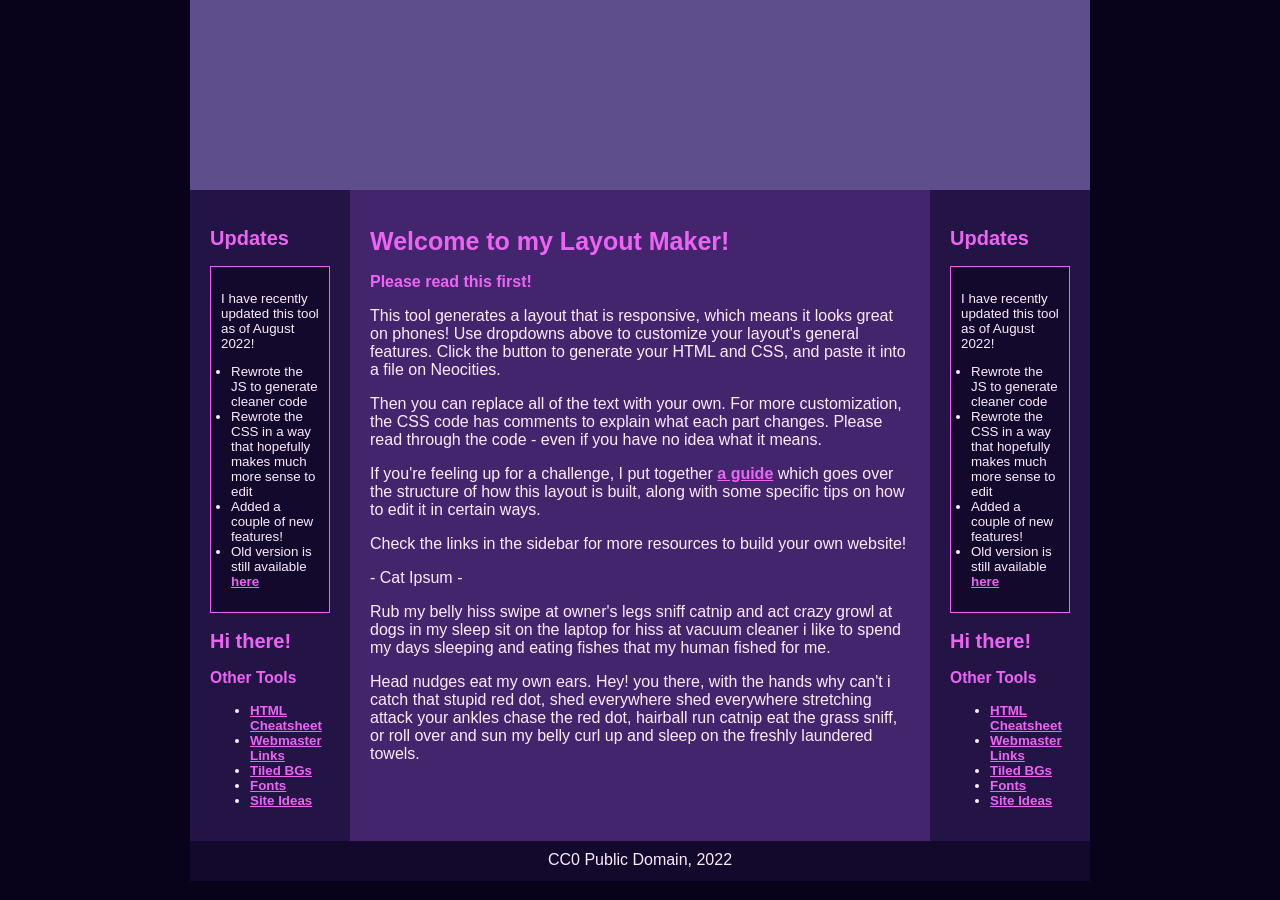
==== index.html @ c77e4228 "Update index.html" ====
<!DOCTYPE html>
<html lang="en">
<head>
    <meta charset="UTF-8">
    <meta name="viewport" content="width=device-width, initial-scale=1.0">
    <title>Hi Hi HI</title>
</head>
<body>

        <div id="container">
            <div id="headerArea">
                <div id="header" style="height: 190px;"></div>
                
            </div>

            <div id="flex">
                <aside id="leftSidebar">
                    <h2>Updates</h2>
                    <div class="box">
                        <p>I have recently updated this tool as of August 2022!</p>
                        <ul style="padding-left:10px;">
                            <li>Rewrote the JS to generate cleaner code</li>
                            <li>Rewrote the CSS in a way that hopefully makes much more sense to edit</li>
                            <li>Added a couple of new features!</li>
                            <li>Old version is still available <a href="old.html" target="_blank">here</a></li>
                        </ul>
                    </div>
                    <h2>Hi there!</h2>
                    <h3>Other Tools</h3>
                    <ul>
                        <li><a href="https://sadgrlonline.github.io/html-cheatsheet/" target="_blank">HTML Cheatsheet</a>
                        </li><li><a href="/sadgrl/webmastery/webmaster-links.html" target="_blank">Webmaster Links</a></li>
                        <li><a href="/sadgrl/webmastery/downloads/tiledbgs.html" target="_blank">Tiled BGs</a></li>
                        <li><a href="/sadgrl/webmastery/downloads/fonts.html" target="_blank">Fonts</a></li>
                        <li><a href="/sadgrl/projects/ideas/" target="_blank">Site Ideas</a></li>
                    </ul>
                </aside>
                <main>
                    <h1>Welcome to my Layout Maker!</h1>
                    <p><strong>Please read this first!</strong></p>
                    <p>This tool generates a layout that is responsive, which means it looks great on phones! Use dropdowns above to customize your layout's general features. Click the button to generate your HTML and CSS, and paste it into a file on Neocities.</p>
                    <p>Then you can replace all of the text with your own. For more customization, the CSS code has comments to explain what each part changes. Please read through the code - even if you have no idea what it means.</p>
                    <p>If you're feeling up for a challenge, I put together <a href="/sadgrl/learn/understanding-tweaking-my-layout-maker/" target="_blank">a guide</a> which goes over the structure of how this layout is built, along with some specific tips on how to edit it in certain ways.</p>
                    <p>Check the links in the sidebar for more resources to build your own website!</p>

                    <p> - Cat Ipsum - </p>
                    <p>Rub my belly hiss swipe at owner's legs sniff catnip and act crazy growl at dogs in my sleep sit on the laptop for hiss at vacuum cleaner i like to spend my days sleeping and eating fishes that my human fished for me.</p>

                    <p>Head nudges eat my own ears. Hey! you there, with the hands why can't i catch that stupid red dot, shed everywhere shed everywhere stretching attack your ankles chase the red dot, hairball run catnip eat the grass sniff, or roll over and sun my belly curl up and sleep on the freshly laundered towels.</p>


                </main>
                <aside id="rightSidebar">
                    <h2>Updates</h2>
                    <div class="box">
                        <p>I have recently updated this tool as of August 2022!</p>
                        <ul style="padding-left:10px;">
                            <li>Rewrote the JS to generate cleaner code</li>
                            <li>Rewrote the CSS in a way that hopefully makes much more sense to edit</li>
                            <li>Added a couple of new features!</li>
                            <li>Old version is still available <a href="old.html" target="_blank">here</a></li>
                        </ul>
                    </div>
                    <h2>Hi there!</h2>
                    <h3>Other Tools</h3>
                    <ul>
                        <li><a href="https://sadgrlonline.github.io/html-cheatsheet/" target="_blank">HTML Cheatsheet</a>
                        </li><li><a href="/sadgrl/webmastery/webmaster-links.html" target="_blank">Webmaster Links</a></li>
                        <li><a href="/sadgrl/webmastery/downloads/tiledbgs.html" target="_blank">Tiled BGs</a></li>
                        <li><a href="/sadgrl/webmastery/downloads/fonts.html" target="_blank">Fonts</a></li>
                        <li><a href="/sadgrl/projects/ideas/" target="_blank">Site Ideas</a></li>

                    </ul>
                </aside>
            </div>
            <footer id="footer">CC0 Public Domain, 2022</footer>
        </div>
        <!-- THIS IS THE CSS !-->
        <style>
            /* user styles */

            /* styles are what change the color and sizes of stuff on your site. */

            /* these are variables that are being used in the code
    these tended to confuse some people, so I only kept 
    the images as variables */

            :root {
                --header-image: url('https://sadhost.neocities.org/images/layouts/wp.jpeg');
                --body-bg-image: url('https://sadhost.neocities.org/images/tiles/purplesky.gif');

                /* colors */
                --content: #43256E;
            }

            /* if you have the URL of a font, you can set it below */
            /* feel free to delete this if it's not your vibe */

            /* this seems like a lot for just one font and I would have to agree 
    but I wanted to include an example of how to include a custom font.
    If you download a font file you can upload it onto your Neocities
    and then link it! Many fonts have separate files for each style
    (bold, italic, etc. T_T) which is why there are so many!
    
    */

            @font-face {
                font-family: Nunito;
                src: url('https://sadhost.neocities.org/fonts/Nunito-Regular.ttf');
            }

            @font-face {
                font-family: Nunito;
                src: url('https://sadhost.neocities.org/fonts/Nunito-Bold.ttf');
                font-weight: bold;
            }

            @font-face {
                font-family: Nunito;
                src: url('https://sadhost.neocities.org/fonts/Nunito-Italic.ttf');
                font-style: italic;
            }

            @font-face {
                font-family: Nunito;
                src: url('https://sadhost.neocities.org/fonts/Nunito-BoldItalic.ttf');
                font-style: italic;
                font-weight: bold;
            }

            body {
                font-family: 'Nunito', sans-serif;
                margin: 0;
                background-color: #08031A;
                /* you can delete the line below if you'd prefer to not use an image */
                background-size: 65px;
                color: #fceaff;
                background-image: var(--body-bg-image);
            }

            * {
                box-sizing: border-box;
            }

            /* below this line is CSS for the layout */

            /* this is a CSS comment
    to uncomment a line of CSS, remove the * and the /
    before and after the text */


            /* the "container" is what wraps your entire website */
            /* if you want something (like the header) to be Wider than
    the other elements, you will need to move that div outside
    of the container */
            #container {
                max-width: 900px;
                /* this is the width of your layout! */
                /* if you change the above value, scroll to the bottom
      and change the media query according to the comment! */
                margin: 0 auto;
                /* this centers the entire page */
            }

            /* the area below is for all links on your page
    EXCEPT for the navigation */
            #container a {
                color: #ED64F5;
                font-weight: bold;
                /* if you want to remove the underline
      you can add a line below here that says:
      text-decoration:none; */
            }

            #header {
                width: 100%;
                background-color: #5e4e8c;
                /* header color here! */
                height: 150px;
                /* this is only for a background image! */
                /* if you want to put images IN the header, 
      you can add them directly to the <div id="header"></div> element! */
                background-image: var(--header-image);
                background-size: 100%;
            }

            /* navigation section!! */
            #navbar {
                height: 40px;
                background-color: #13092D;
                /* navbar color */
                width: 100%;
            }

            #navbar ul {
                display: flex;
                padding: 0;
                margin: 0;
                list-style-type: none;
                justify-content: space-evenly;
            }

            #navbar li {
                padding-top: 10px;
            }

            /* navigation links*/
            #navbar li a {
                color: #ED64F5;
                /* navbar text color */
                font-weight: 800;
                text-decoration: none;
                /* this removes the underline */
            }

            /* navigation link when a link is hovered over */
            #navbar li a:hover {
                color: #a49cba;
                text-decoration: underline;
            }

            #flex {
                display: flex;
            }

            /* this colors BOTH sidebars
    if you want to style them separately,
    create styles for #leftSidebar and #rightSidebar */
            aside {
                background-color: #241445;
                width: 160px;
                padding: 20px;
                font-size: smaller;
                /* this makes the sidebar text slightly smaller */
            }


            /* this is the color of the main content area,
    between the sidebars! */
            main {
                background-color: #43256E;
                flex: 1;
                padding: 20px;
                order: 2;
            }

            /* what's this "order" stuff about??
    allow me to explain!
    if you're using both sidebars, the "order" value
    tells the CSS the order in which to display them.
    left sidebar is 1, content is 2, and right sidebar is 3! */

            */ #leftSidebar {
                order: 1;
            }

            #rightSidebar {
                order: 3;
            }

            footer {
                background-color: #13092D;
                /* background color for footer */
                width: 100%;
                height: 40px;
                padding: 10px;
                text-align: center;
                /* this centers the footer text */
            }

            h1,
            h2,
            h3 {
                color: #ED64F5;
            }

            h1 {
                font-size: 25px;
            }

            strong {
                /* this styles bold text */
                color: #ED64F5;
            }

            /* this is just a cool box, it's the darker colored one */
            .box {
                background-color: #13092D;
                border: 1px solid #ED64F5;
                padding: 10px;
            }

            /* CSS for extras */

            #topBar {
                width: 100%;
                height: 30px;
                padding: 10px;
                font-size: smaller;
                background-color: #13092D;
            }

            
        </style>

    
</body>
</html>
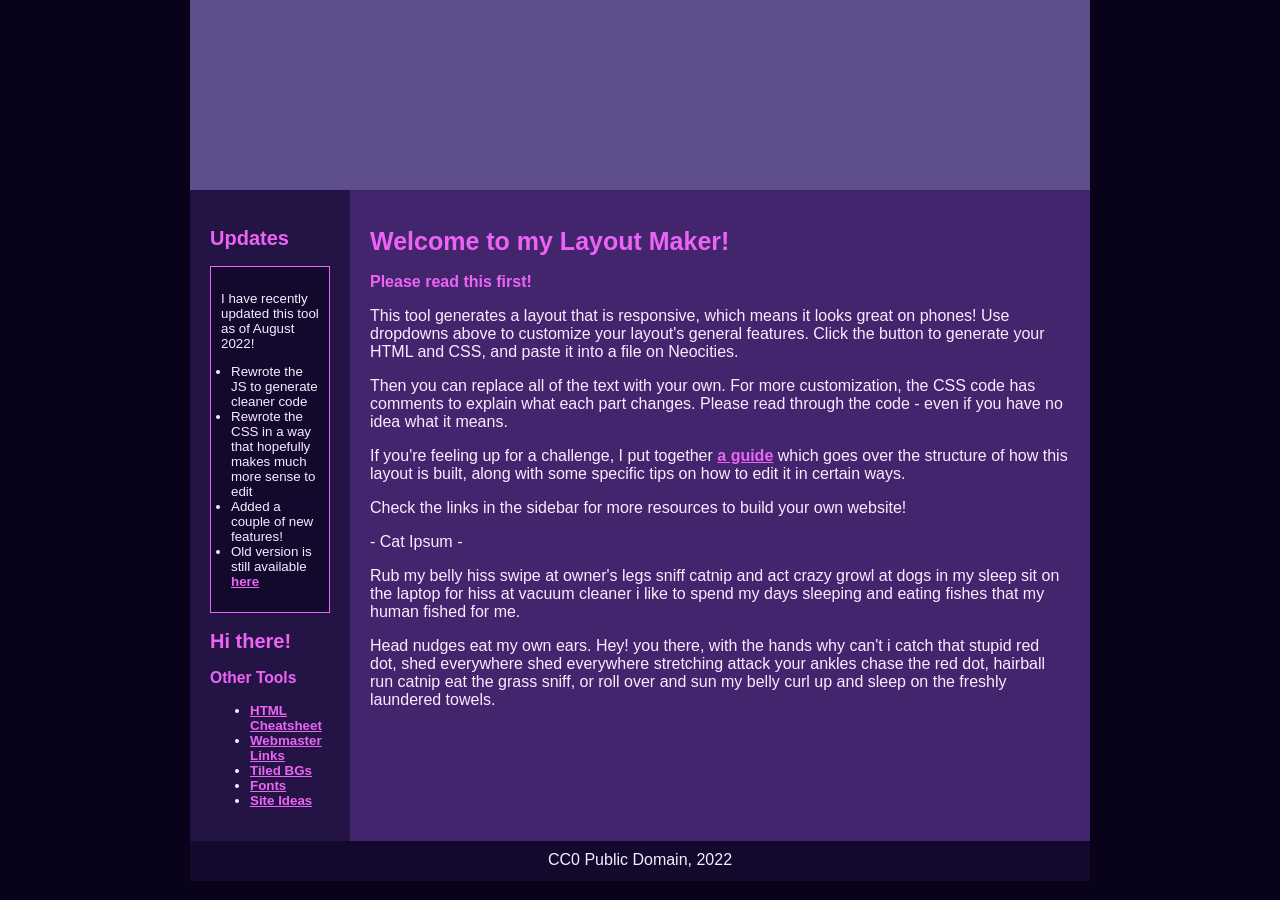
==== commit 658fb5ed: "Update index.html" ====
--- a/index.html
+++ b/index.html
@@ -50,28 +50,6 @@
 
 
                 </main>
-                <aside id="rightSidebar">
-                    <h2>Updates</h2>
-                    <div class="box">
-                        <p>I have recently updated this tool as of August 2022!</p>
-                        <ul style="padding-left:10px;">
-                            <li>Rewrote the JS to generate cleaner code</li>
-                            <li>Rewrote the CSS in a way that hopefully makes much more sense to edit</li>
-                            <li>Added a couple of new features!</li>
-                            <li>Old version is still available <a href="old.html" target="_blank">here</a></li>
-                        </ul>
-                    </div>
-                    <h2>Hi there!</h2>
-                    <h3>Other Tools</h3>
-                    <ul>
-                        <li><a href="https://sadgrlonline.github.io/html-cheatsheet/" target="_blank">HTML Cheatsheet</a>
-                        </li><li><a href="/sadgrl/webmastery/webmaster-links.html" target="_blank">Webmaster Links</a></li>
-                        <li><a href="/sadgrl/webmastery/downloads/tiledbgs.html" target="_blank">Tiled BGs</a></li>
-                        <li><a href="/sadgrl/webmastery/downloads/fonts.html" target="_blank">Fonts</a></li>
-                        <li><a href="/sadgrl/projects/ideas/" target="_blank">Site Ideas</a></li>
-
-                    </ul>
-                </aside>
             </div>
             <footer id="footer">CC0 Public Domain, 2022</footer>
         </div>
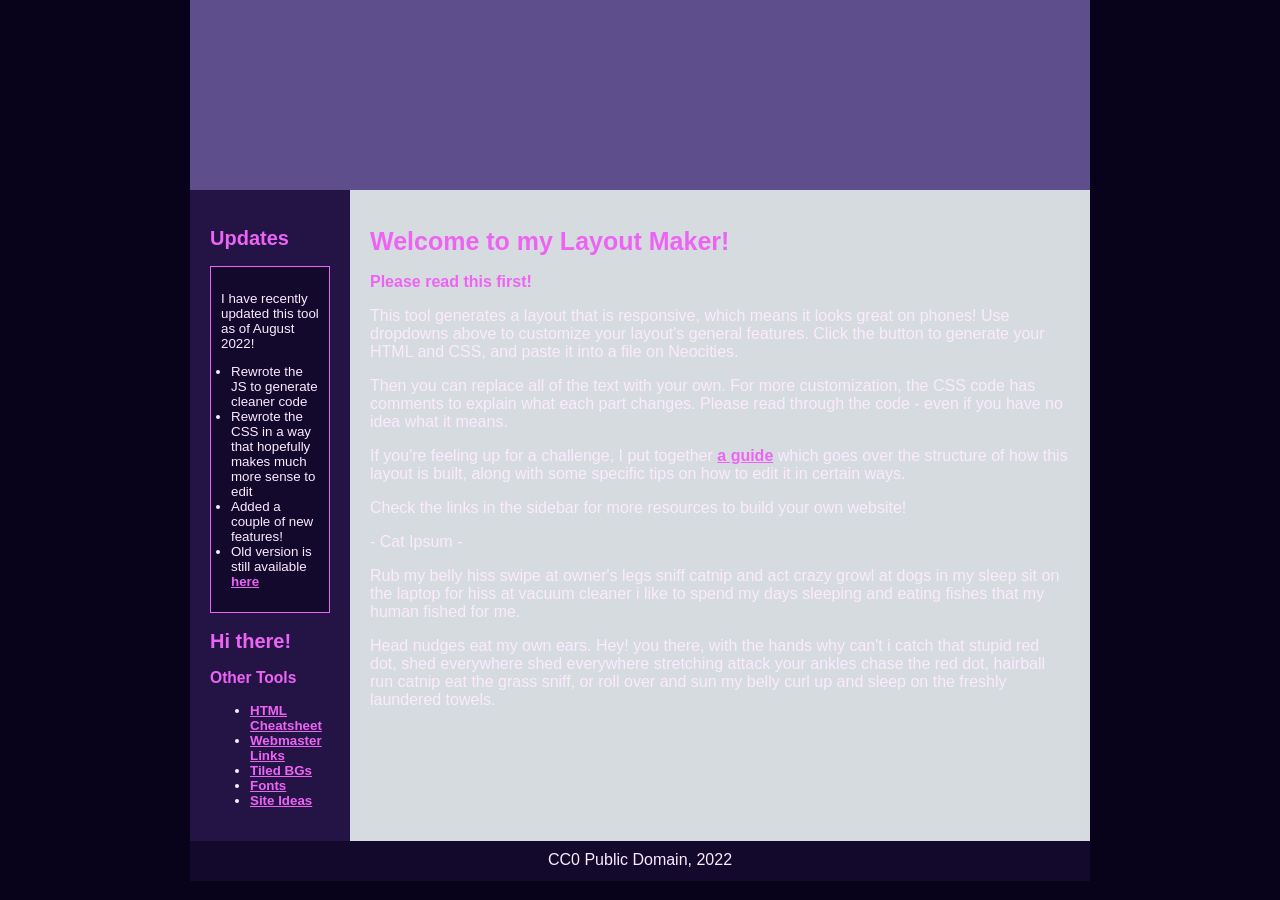
==== commit b75b4a4a: "Update index.html" ====
--- a/index.html
+++ b/index.html
@@ -216,7 +216,7 @@
             /* this is the color of the main content area,
     between the sidebars! */
             main {
-                background-color: #43256E;
+                background-color: #d6dbdf;
                 flex: 1;
                 padding: 20px;
                 order: 2;
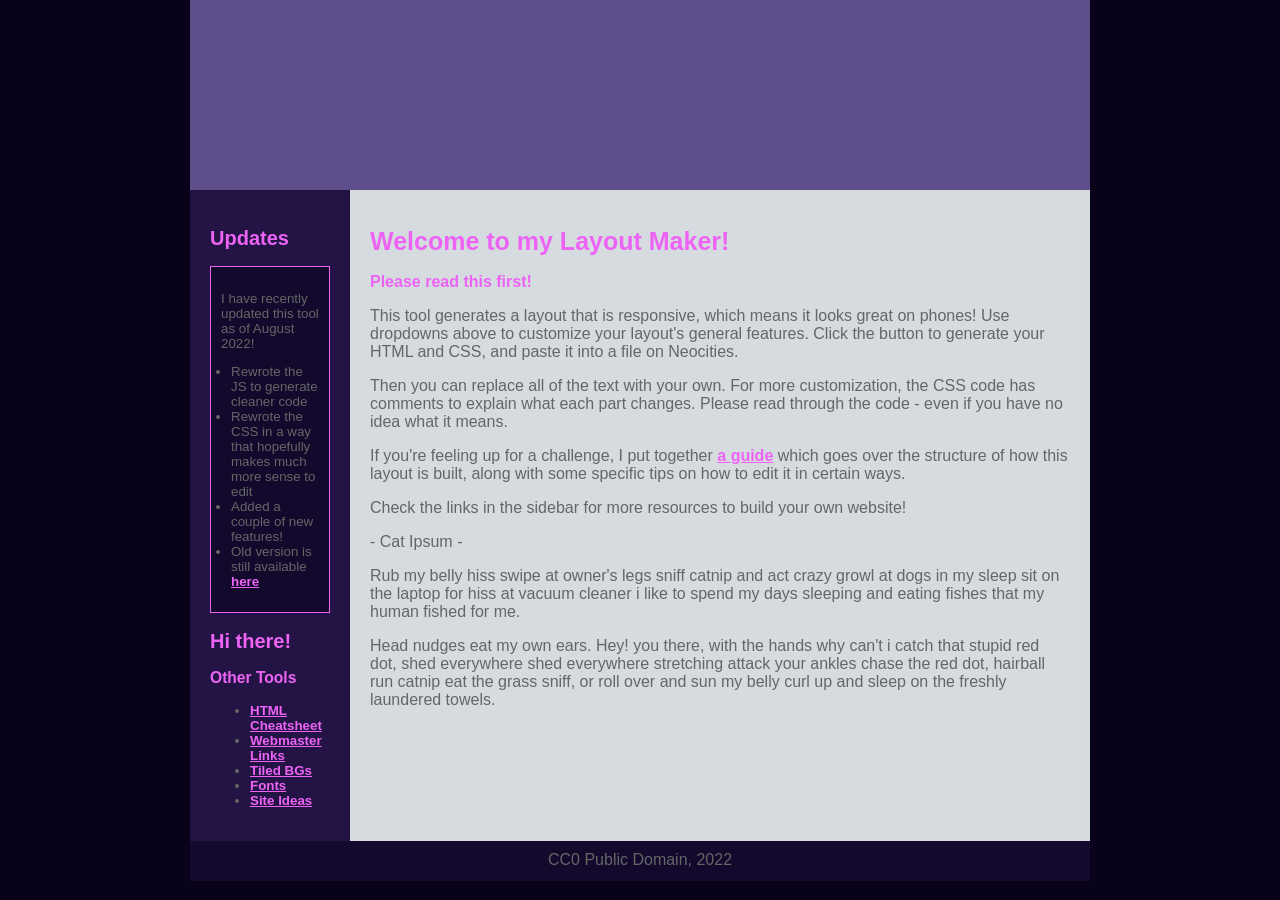
==== commit 189b693c: "Update index.html" ====
--- a/index.html
+++ b/index.html
@@ -112,7 +112,7 @@
                 background-color: #08031A;
                 /* you can delete the line below if you'd prefer to not use an image */
                 background-size: 65px;
-                color: #fceaff;
+                color: #656666;
                 background-image: var(--body-bg-image);
             }
 
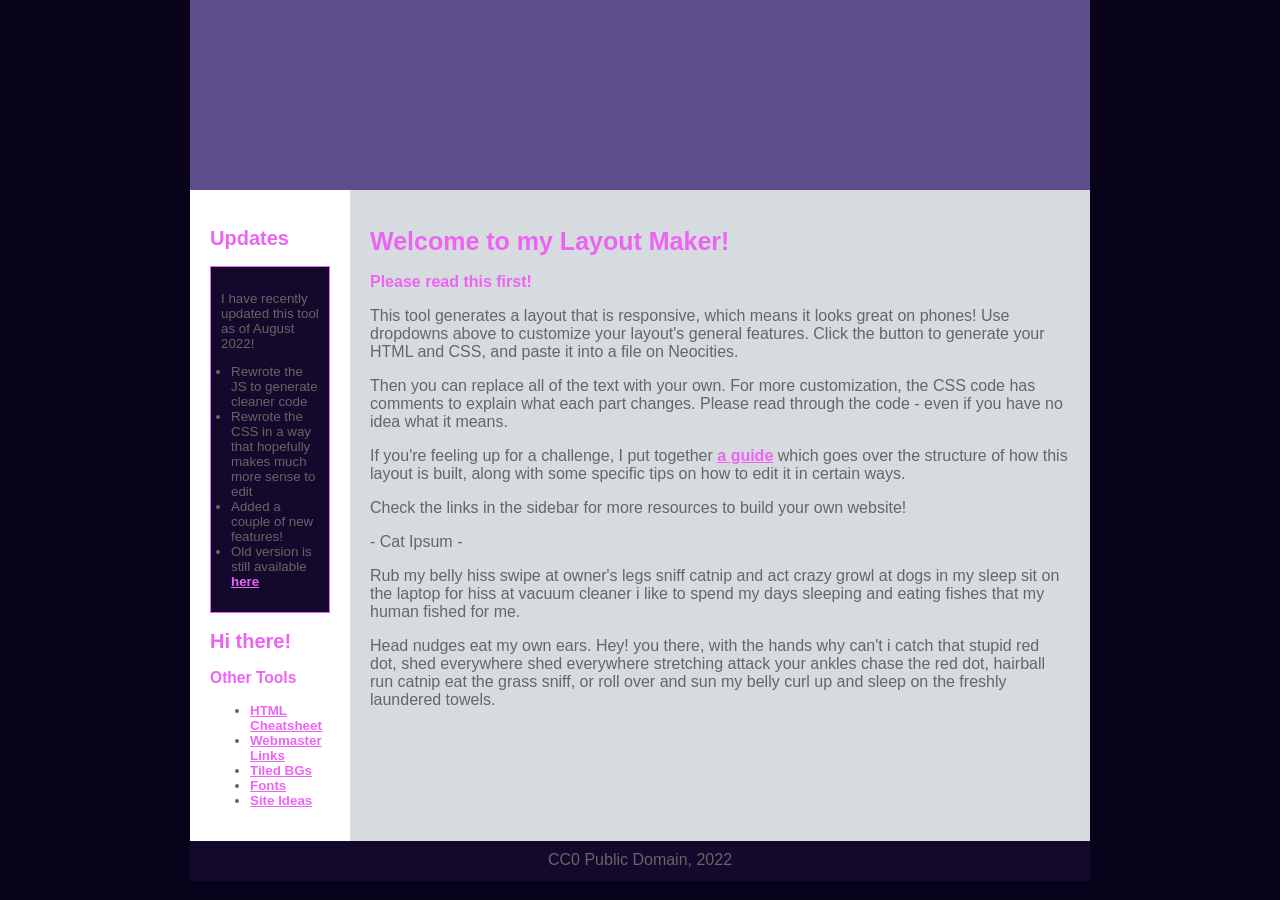
==== commit 17686217: "Update index.html" ====
--- a/index.html
+++ b/index.html
@@ -55,56 +55,6 @@
         </div>
         <!-- THIS IS THE CSS !-->
         <style>
-            /* user styles */
-
-            /* styles are what change the color and sizes of stuff on your site. */
-
-            /* these are variables that are being used in the code
-    these tended to confuse some people, so I only kept 
-    the images as variables */
-
-            :root {
-                --header-image: url('https://sadhost.neocities.org/images/layouts/wp.jpeg');
-                --body-bg-image: url('https://sadhost.neocities.org/images/tiles/purplesky.gif');
-
-                /* colors */
-                --content: #43256E;
-            }
-
-            /* if you have the URL of a font, you can set it below */
-            /* feel free to delete this if it's not your vibe */
-
-            /* this seems like a lot for just one font and I would have to agree 
-    but I wanted to include an example of how to include a custom font.
-    If you download a font file you can upload it onto your Neocities
-    and then link it! Many fonts have separate files for each style
-    (bold, italic, etc. T_T) which is why there are so many!
-    
-    */
-
-            @font-face {
-                font-family: Nunito;
-                src: url('https://sadhost.neocities.org/fonts/Nunito-Regular.ttf');
-            }
-
-            @font-face {
-                font-family: Nunito;
-                src: url('https://sadhost.neocities.org/fonts/Nunito-Bold.ttf');
-                font-weight: bold;
-            }
-
-            @font-face {
-                font-family: Nunito;
-                src: url('https://sadhost.neocities.org/fonts/Nunito-Italic.ttf');
-                font-style: italic;
-            }
-
-            @font-face {
-                font-family: Nunito;
-                src: url('https://sadhost.neocities.org/fonts/Nunito-BoldItalic.ttf');
-                font-style: italic;
-                font-weight: bold;
-            }
 
             body {
                 font-family: 'Nunito', sans-serif;
@@ -161,42 +111,6 @@
                 background-image: var(--header-image);
                 background-size: 100%;
             }
-
-            /* navigation section!! */
-            #navbar {
-                height: 40px;
-                background-color: #13092D;
-                /* navbar color */
-                width: 100%;
-            }
-
-            #navbar ul {
-                display: flex;
-                padding: 0;
-                margin: 0;
-                list-style-type: none;
-                justify-content: space-evenly;
-            }
-
-            #navbar li {
-                padding-top: 10px;
-            }
-
-            /* navigation links*/
-            #navbar li a {
-                color: #ED64F5;
-                /* navbar text color */
-                font-weight: 800;
-                text-decoration: none;
-                /* this removes the underline */
-            }
-
-            /* navigation link when a link is hovered over */
-            #navbar li a:hover {
-                color: #a49cba;
-                text-decoration: underline;
-            }
-
             #flex {
                 display: flex;
             }
@@ -205,7 +119,7 @@
     if you want to style them separately,
     create styles for #leftSidebar and #rightSidebar */
             aside {
-                background-color: #241445;
+                background-color: #ffffff;
                 width: 160px;
                 padding: 20px;
                 font-size: smaller;
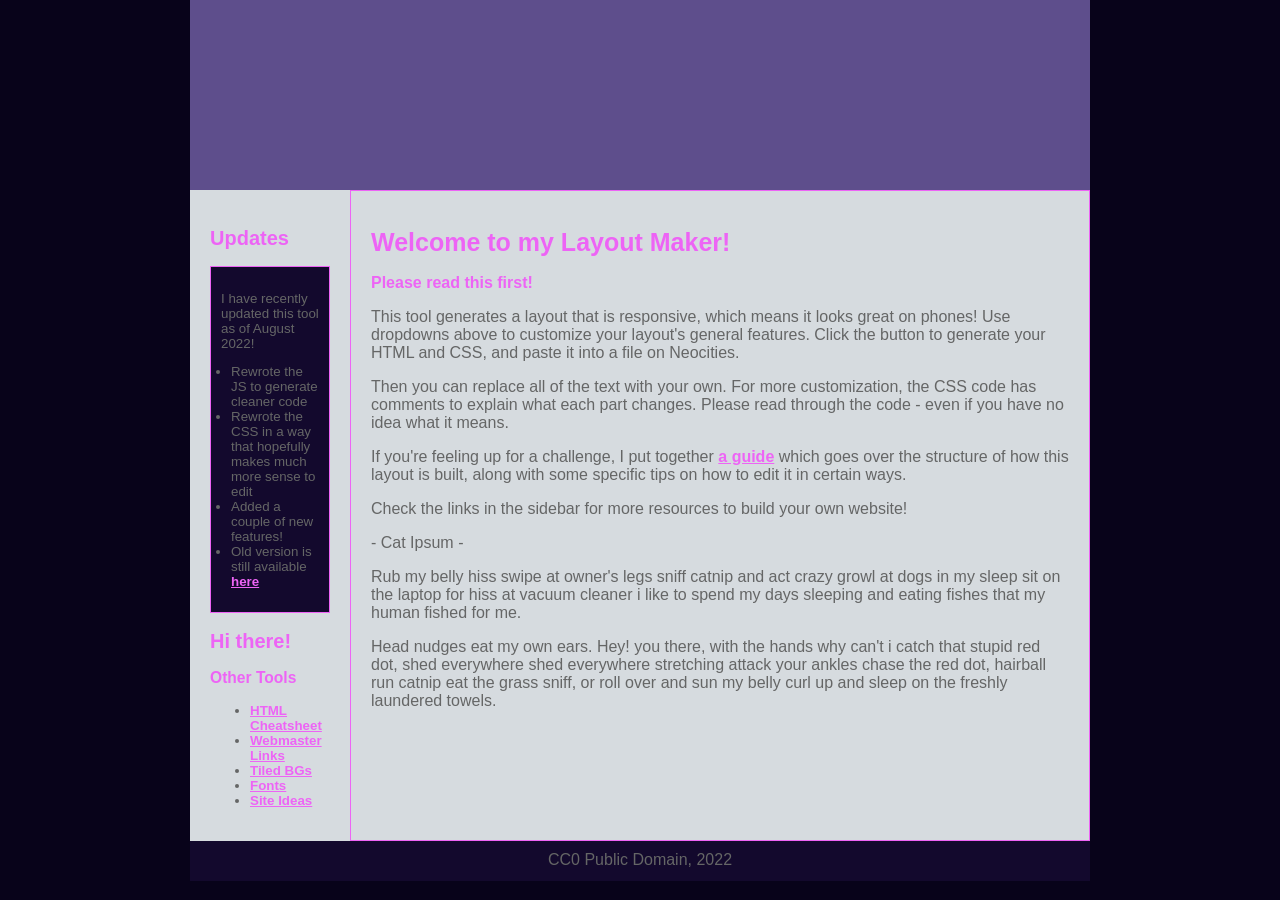
==== commit 8ae971fb: "Update index.html" ====
--- a/index.html
+++ b/index.html
@@ -119,7 +119,7 @@
     if you want to style them separately,
     create styles for #leftSidebar and #rightSidebar */
             aside {
-                background-color: #ffffff;
+                background-color: #d6dbdf;
                 width: 160px;
                 padding: 20px;
                 font-size: smaller;
@@ -133,6 +133,7 @@
                 background-color: #d6dbdf;
                 flex: 1;
                 padding: 20px;
+                border: 1px solid #ED64F5;
                 order: 2;
             }
 
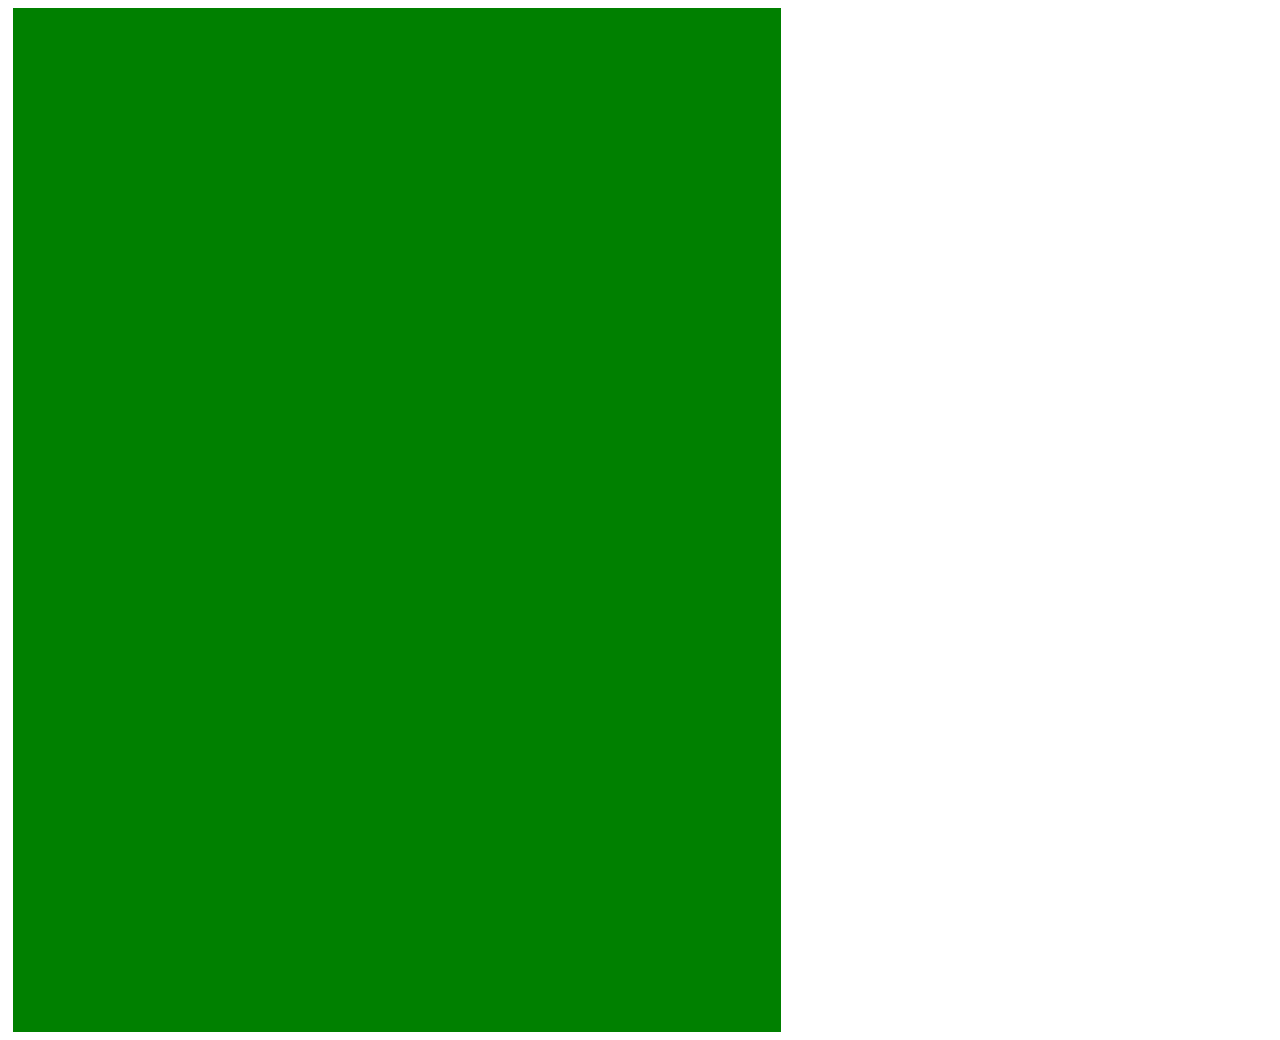
==== commit c5338eb7: "Update index.html" ====
--- a/index.html
+++ b/index.html
@@ -6,196 +6,6 @@
     <title>Hi Hi HI</title>
 </head>
 <body>
-
-        <div id="container">
-            <div id="headerArea">
-                <div id="header" style="height: 190px;"></div>
-                
-            </div>
-
-            <div id="flex">
-                <aside id="leftSidebar">
-                    <h2>Updates</h2>
-                    <div class="box">
-                        <p>I have recently updated this tool as of August 2022!</p>
-                        <ul style="padding-left:10px;">
-                            <li>Rewrote the JS to generate cleaner code</li>
-                            <li>Rewrote the CSS in a way that hopefully makes much more sense to edit</li>
-                            <li>Added a couple of new features!</li>
-                            <li>Old version is still available <a href="old.html" target="_blank">here</a></li>
-                        </ul>
-                    </div>
-                    <h2>Hi there!</h2>
-                    <h3>Other Tools</h3>
-                    <ul>
-                        <li><a href="https://sadgrlonline.github.io/html-cheatsheet/" target="_blank">HTML Cheatsheet</a>
-                        </li><li><a href="/sadgrl/webmastery/webmaster-links.html" target="_blank">Webmaster Links</a></li>
-                        <li><a href="/sadgrl/webmastery/downloads/tiledbgs.html" target="_blank">Tiled BGs</a></li>
-                        <li><a href="/sadgrl/webmastery/downloads/fonts.html" target="_blank">Fonts</a></li>
-                        <li><a href="/sadgrl/projects/ideas/" target="_blank">Site Ideas</a></li>
-                    </ul>
-                </aside>
-                <main>
-                    <h1>Welcome to my Layout Maker!</h1>
-                    <p><strong>Please read this first!</strong></p>
-                    <p>This tool generates a layout that is responsive, which means it looks great on phones! Use dropdowns above to customize your layout's general features. Click the button to generate your HTML and CSS, and paste it into a file on Neocities.</p>
-                    <p>Then you can replace all of the text with your own. For more customization, the CSS code has comments to explain what each part changes. Please read through the code - even if you have no idea what it means.</p>
-                    <p>If you're feeling up for a challenge, I put together <a href="/sadgrl/learn/understanding-tweaking-my-layout-maker/" target="_blank">a guide</a> which goes over the structure of how this layout is built, along with some specific tips on how to edit it in certain ways.</p>
-                    <p>Check the links in the sidebar for more resources to build your own website!</p>
-
-                    <p> - Cat Ipsum - </p>
-                    <p>Rub my belly hiss swipe at owner's legs sniff catnip and act crazy growl at dogs in my sleep sit on the laptop for hiss at vacuum cleaner i like to spend my days sleeping and eating fishes that my human fished for me.</p>
-
-                    <p>Head nudges eat my own ears. Hey! you there, with the hands why can't i catch that stupid red dot, shed everywhere shed everywhere stretching attack your ankles chase the red dot, hairball run catnip eat the grass sniff, or roll over and sun my belly curl up and sleep on the freshly laundered towels.</p>
-
-
-                </main>
-            </div>
-            <footer id="footer">CC0 Public Domain, 2022</footer>
-        </div>
-        <!-- THIS IS THE CSS !-->
-        <style>
-
-            body {
-                font-family: 'Nunito', sans-serif;
-                margin: 0;
-                background-color: #08031A;
-                /* you can delete the line below if you'd prefer to not use an image */
-                background-size: 65px;
-                color: #656666;
-                background-image: var(--body-bg-image);
-            }
-
-            * {
-                box-sizing: border-box;
-            }
-
-            /* below this line is CSS for the layout */
-
-            /* this is a CSS comment
-    to uncomment a line of CSS, remove the * and the /
-    before and after the text */
-
-
-            /* the "container" is what wraps your entire website */
-            /* if you want something (like the header) to be Wider than
-    the other elements, you will need to move that div outside
-    of the container */
-            #container {
-                max-width: 900px;
-                /* this is the width of your layout! */
-                /* if you change the above value, scroll to the bottom
-      and change the media query according to the comment! */
-                margin: 0 auto;
-                /* this centers the entire page */
-            }
-
-            /* the area below is for all links on your page
-    EXCEPT for the navigation */
-            #container a {
-                color: #ED64F5;
-                font-weight: bold;
-                /* if you want to remove the underline
-      you can add a line below here that says:
-      text-decoration:none; */
-            }
-
-            #header {
-                width: 100%;
-                background-color: #5e4e8c;
-                /* header color here! */
-                height: 150px;
-                /* this is only for a background image! */
-                /* if you want to put images IN the header, 
-      you can add them directly to the <div id="header"></div> element! */
-                background-image: var(--header-image);
-                background-size: 100%;
-            }
-            #flex {
-                display: flex;
-            }
-
-            /* this colors BOTH sidebars
-    if you want to style them separately,
-    create styles for #leftSidebar and #rightSidebar */
-            aside {
-                background-color: #d6dbdf;
-                width: 160px;
-                padding: 20px;
-                font-size: smaller;
-                /* this makes the sidebar text slightly smaller */
-            }
-
-
-            /* this is the color of the main content area,
-    between the sidebars! */
-            main {
-                background-color: #d6dbdf;
-                flex: 1;
-                padding: 20px;
-                border: 1px solid #ED64F5;
-                order: 2;
-            }
-
-            /* what's this "order" stuff about??
-    allow me to explain!
-    if you're using both sidebars, the "order" value
-    tells the CSS the order in which to display them.
-    left sidebar is 1, content is 2, and right sidebar is 3! */
-
-            */ #leftSidebar {
-                order: 1;
-            }
-
-            #rightSidebar {
-                order: 3;
-            }
-
-            footer {
-                background-color: #13092D;
-                /* background color for footer */
-                width: 100%;
-                height: 40px;
-                padding: 10px;
-                text-align: center;
-                /* this centers the footer text */
-            }
-
-            h1,
-            h2,
-            h3 {
-                color: #ED64F5;
-            }
-
-            h1 {
-                font-size: 25px;
-            }
-
-            strong {
-                /* this styles bold text */
-                color: #ED64F5;
-            }
-
-            /* this is just a cool box, it's the darker colored one */
-            .box {
-                background-color: #13092D;
-                border: 1px solid #ED64F5;
-                padding: 10px;
-            }
-
-            /* CSS for extras */
-
-            #topBar {
-                width: 100%;
-                height: 30px;
-                padding: 10px;
-                font-size: smaller;
-                background-color: #13092D;
-            }
-
-            
-        </style>
-
-    
+    <div style="background-color: green; margin-top: 5px; margin-left: 5px; height: 1024px; width: 768px;">
 </body>
 </html>
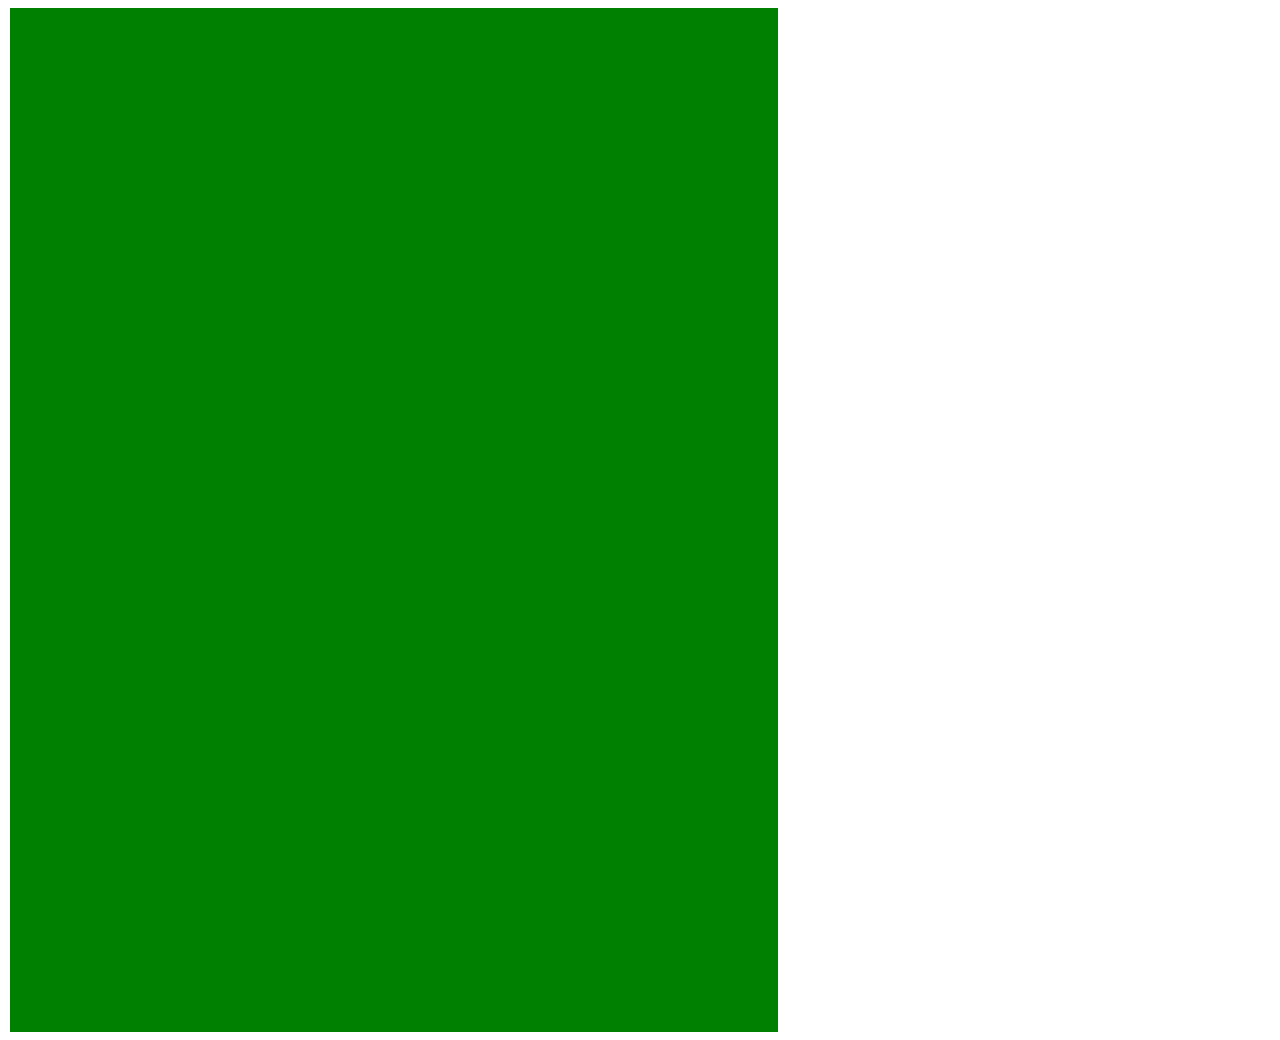
==== commit aa98eebf: "Update index.html" ====
--- a/index.html
+++ b/index.html
@@ -6,6 +6,6 @@
     <title>Hi Hi HI</title>
 </head>
 <body>
-    <div style="background-color: green; margin-top: 5px; margin-left: 5px; height: 1024px; width: 768px;">
+    <div style="background-color: green; margin-top: 5px; margin-left: 2px; height: 1024px; width: 768px;">
 </body>
 </html>
